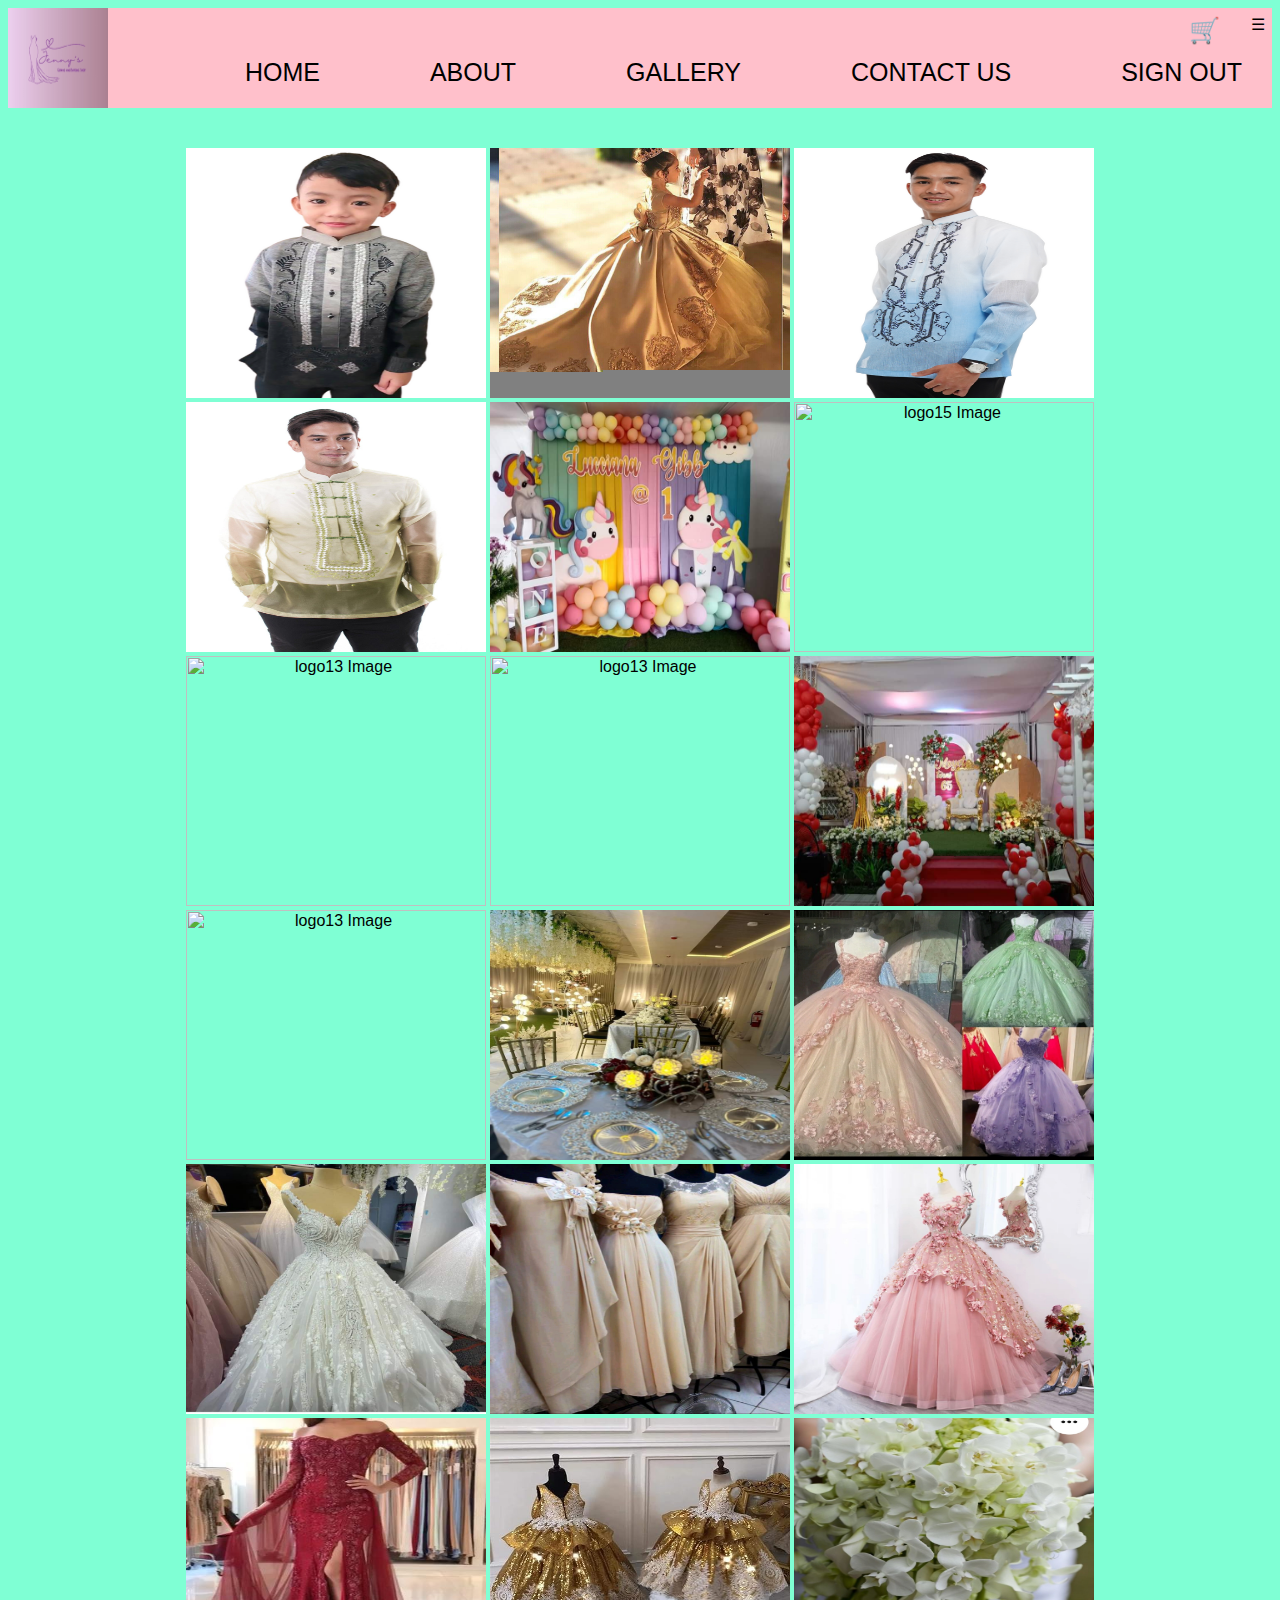
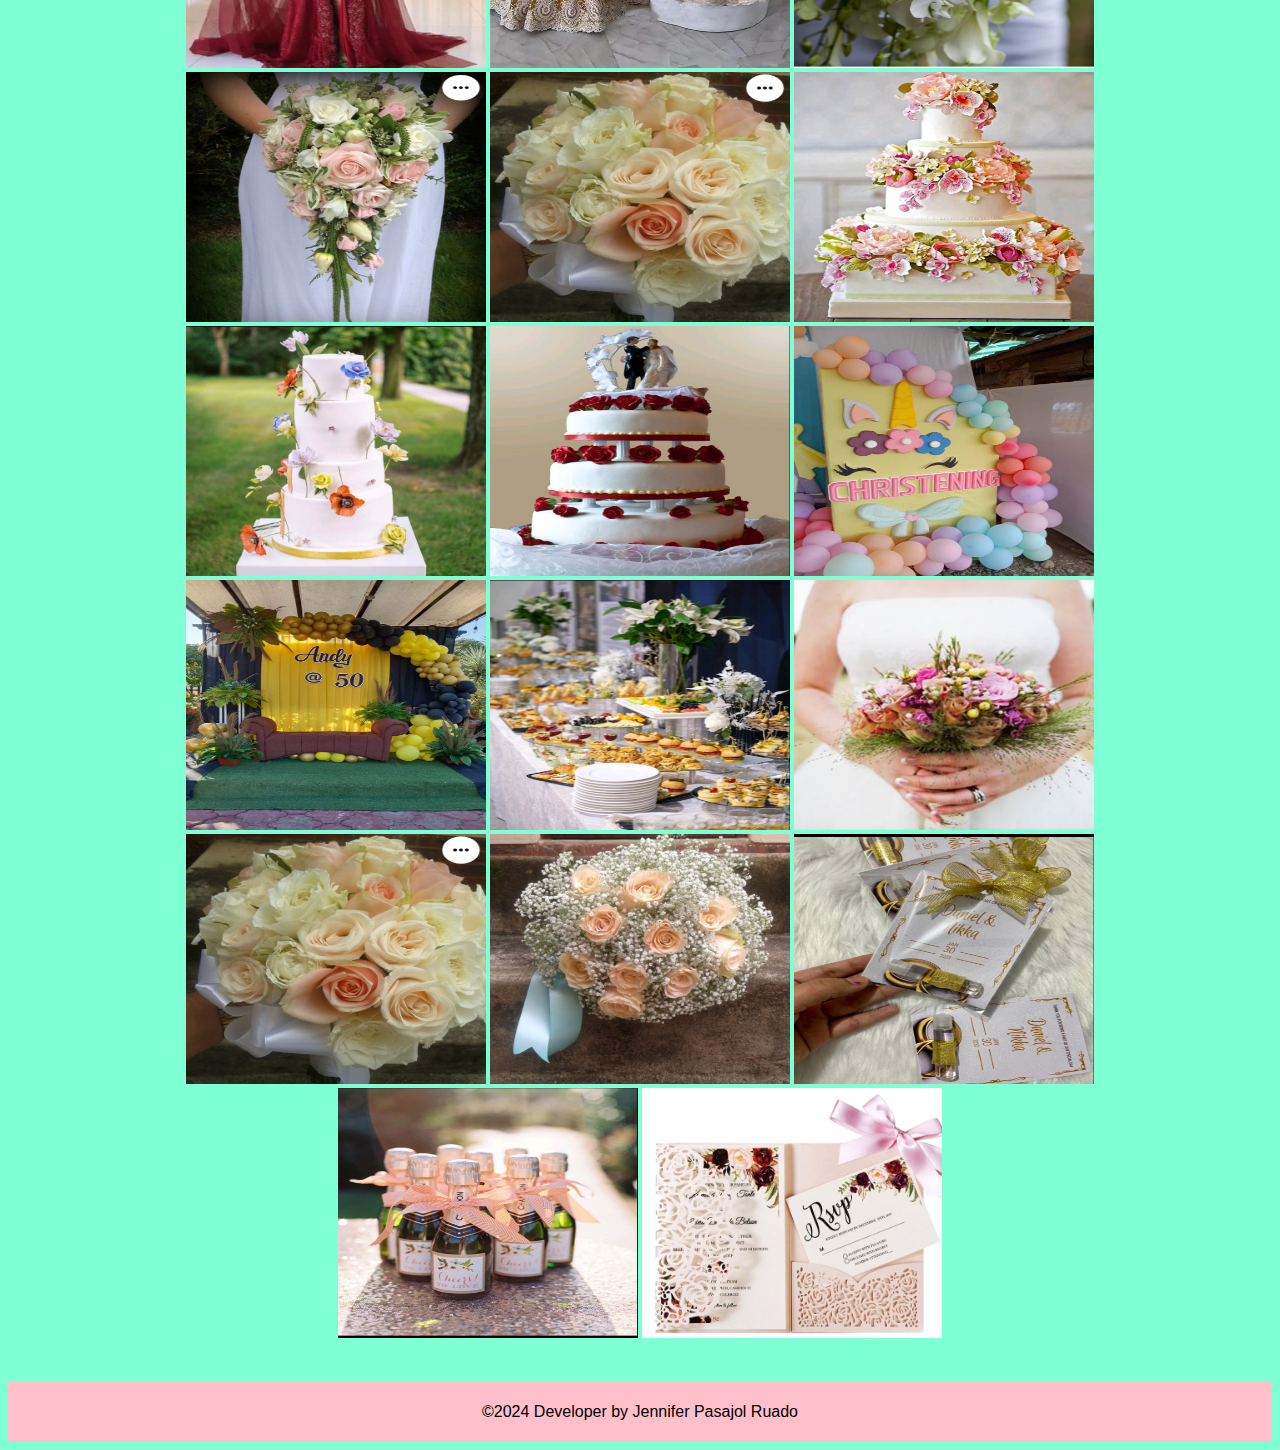
==== Gallery.html @ a3da9d44 "Add files via upload" ====
<html>
	<head>
		<title>Jenny's Gowns and Barong Shop</title>		
		<link rel="stylesheet" href="Style.css">    
	    <meta charset="UTF-8">
		<link rel ="icon" type ="image/x-icon" href ="Images/logo.jpg">	
		
	</head>
	
	<header>
		<img src = "Images/logo.jpg "width=100px" height="100px">	
		<nav>		
			<a href="HOME.html">HOME</a>                        
			<a href="About.html">ABOUT</a>
			<a href="Gallery.html">GALLERY</a>
			<a href="Contact Us.html">CONTACT US</a>
			<a href="index.html">SIGN OUT</a>
			<div class="shopping-cart"><a href="virtual .html">&#128722;</a></div>				
		</nav>				
	</header>
	
	<!--sidebar-->
	<script src="Script.js"></script>		
		<div class="menuIcons " onclick="openNav()">&#9776; </div>
			<div id="sidebar" class="sidebar">
				<a href="javascript:void(0)" class="closebtn"  onclick="closeNav()">&times;</a>
				<a href="HOME.html">HOME</a>                        
				<a href="About.html">ABOUT</a>
				<a href="Gallery.html">GALLERY</a>
				<a href="Contact Us.html">CONTACT US</a>
				<a href="index.html">SIGN OUT</a>
			</div>
<section>
	<img src =" Images/logo1.png"width="300" height="250" alt="logo1 Image">
	<img src =" Images/logo4.jpg"width="300" height="250" alt="logo4 Image">
	<img src =" Images/logo3.png"width="300" height="250" alt="logo3 Image">
	<img src =" Images/logo2.jpg"width="300" height="250" alt="logo2 Image">
	<img src =" Images/LOGO14.jpg"width="300" height="250" alt="logo14 Image">
	<img src =" Images/logo15.jpg"width="300" height="250" alt="logo15 Image">
	<img src =" Images/logo13.jpg"width="300" height="250" alt="logo13 Image">
	<img src =" Images/logo13.jpg"width="300" height="250" alt="logo13 Image">
	<img src =" Images/logo12.jpg"width="300" height="250" alt="logo12 Image">
	<img src =" Images/logo13.jpg"width="300" height="250" alt="logo13 Image">
	<img src =" Images/logo16.jpg"width="300" height="250" alt="logo16 Image">
	<img src =" Images/logo17.jpg"width="300" height="250" alt="logo17 Image">
	<img src =" Images/logo18.jpg"width="300" height="250" alt="logo18 Image">
	<img src =" Images/logo19.jpg"width="300" height="250" alt="logo19 Image">
	<img src =" Images/logo7.jpg"width="300" height="250" alt="logo17 Image">
	<img src =" Images/logo8.jpg"width="300" height="250" alt="logo18 Image">
	<img src =" Images/logo6.jpg"width="300" height="250" alt="logo19 Image">
	<img src =" Images/bouquet2.jpg"width="300" height="250" alt="bouquet2 Image">
	<img src =" Images/bouquet4.jpg"width="300" height="250" alt="bouquet4 Image">
	<img src =" Images/bouquet6.jpg"width="300" height="250" alt="bouquet6 Image">
	<img src =" Images/cake2.jpg"width="300" height="250" alt="cake2 Image">
	<img src =" Images/cake3.jpg"width="300" height="250" alt="cake4 Image">
	<img src =" Images/cake4.jpg"width="300" height="250" alt="cake4 Image">
	<img src =" Images/decor2.jpg"width="300" height="250" alt="decor2 Image">
	<img src =" Images/decor3.jpg"width="300" height="250" alt="decor3 Image">
	<img src =" Images/cater1.jpg"width="300" height="250" alt="cater1 Image">
	<img src =" Images/bouquet1.jpg"width="300" height="250" alt="bouquet1 Image">
	<img src =" Images/bouquet6.jpg"width="300" height="250" alt="bouquet6 Image">
	<img src =" Images/bouquet7.jpg"width="300" height="250" alt="bouquet7 Image">
	<img src =" Images/souvner1.jpg"width="300" height="250" alt="souvner1 Image">
	<img src =" Images/souvner2.jpg"width="300" height="250" alt="souvner2 Image">
	<img src =" Images/invitation2.jpg"width="300" height="250" alt="invitation2 Image">
</section>


	
		<footer>
          		
			
			<p>&copy2024 Developer by Jennifer Pasajol Ruado</p>
		</footer>
</html>
---- Style.css ----
header {
		background-color: pink;
		color: black;
		height:auto;
		width:auto;
		text-align:left;
		font-family:  "arial";
		}
		
		/*body*/
		body {
		font-family:arial;
		background-color:aquamarine;
		text-align: center;
		}
		section{
		padding: 40px;
		text-align: center;
             }
		/* navigation */	
		nav{
		   background-color: pink;
		   text-align: center;
		   height:5px;
		   float:right;
		   display:flex;
		                      }
		nav a {
		text-decoration: none;
		color: #000000;
		padding: 30px;
		float: center;
		text-decoration: arial;
		font-size:25px;
		list-style:none;
		margin-left:50px;
		margin-top:20px;
        }
        nav a:hover {
        color:#3193f5;
		flex-direction:row;
		justify-content:flex-end;
		}
		/*Shopping Cart Button - Javascript*/			
			.shopping-cart {
				position: absolute;
				top: 30px;
				right: 30px;
				transform: translateY(-50%);
				font-size: 30px;
				color:white;
				cursor: pointer;}				
			
		
		/*sidebar*/
	.sidebar {
		height: 100%;
		width: 0;
		position: fixed;
		z-index: 1;
		top: 0;
		right: 0;
		background-color: aquamarine;
		overflow-x: hidden;
		}
	.sidebar a {
		padding: 8px 8px 8px 32px;
		text-decoration: none;
		font-size: 80%;
		color: #000000;
		display: block;
		}
	.sidebar a:hover {
		color: #3193f5;}
	.sidebar .closebtn {
		position: absolute;
		top: 0;
		right: 25px;
		font-size: 36px;
}
	.menuIcons {
		font-size: 100%;
		cursor: pointer;
		position: absolute;
		top: 15px;
		right: 15px;
		}
		footer{
		background: pink;
		color:#000000;
		padding: 5px;
		height: auto;
		text-align: center;
		font-family: "arial";
		}
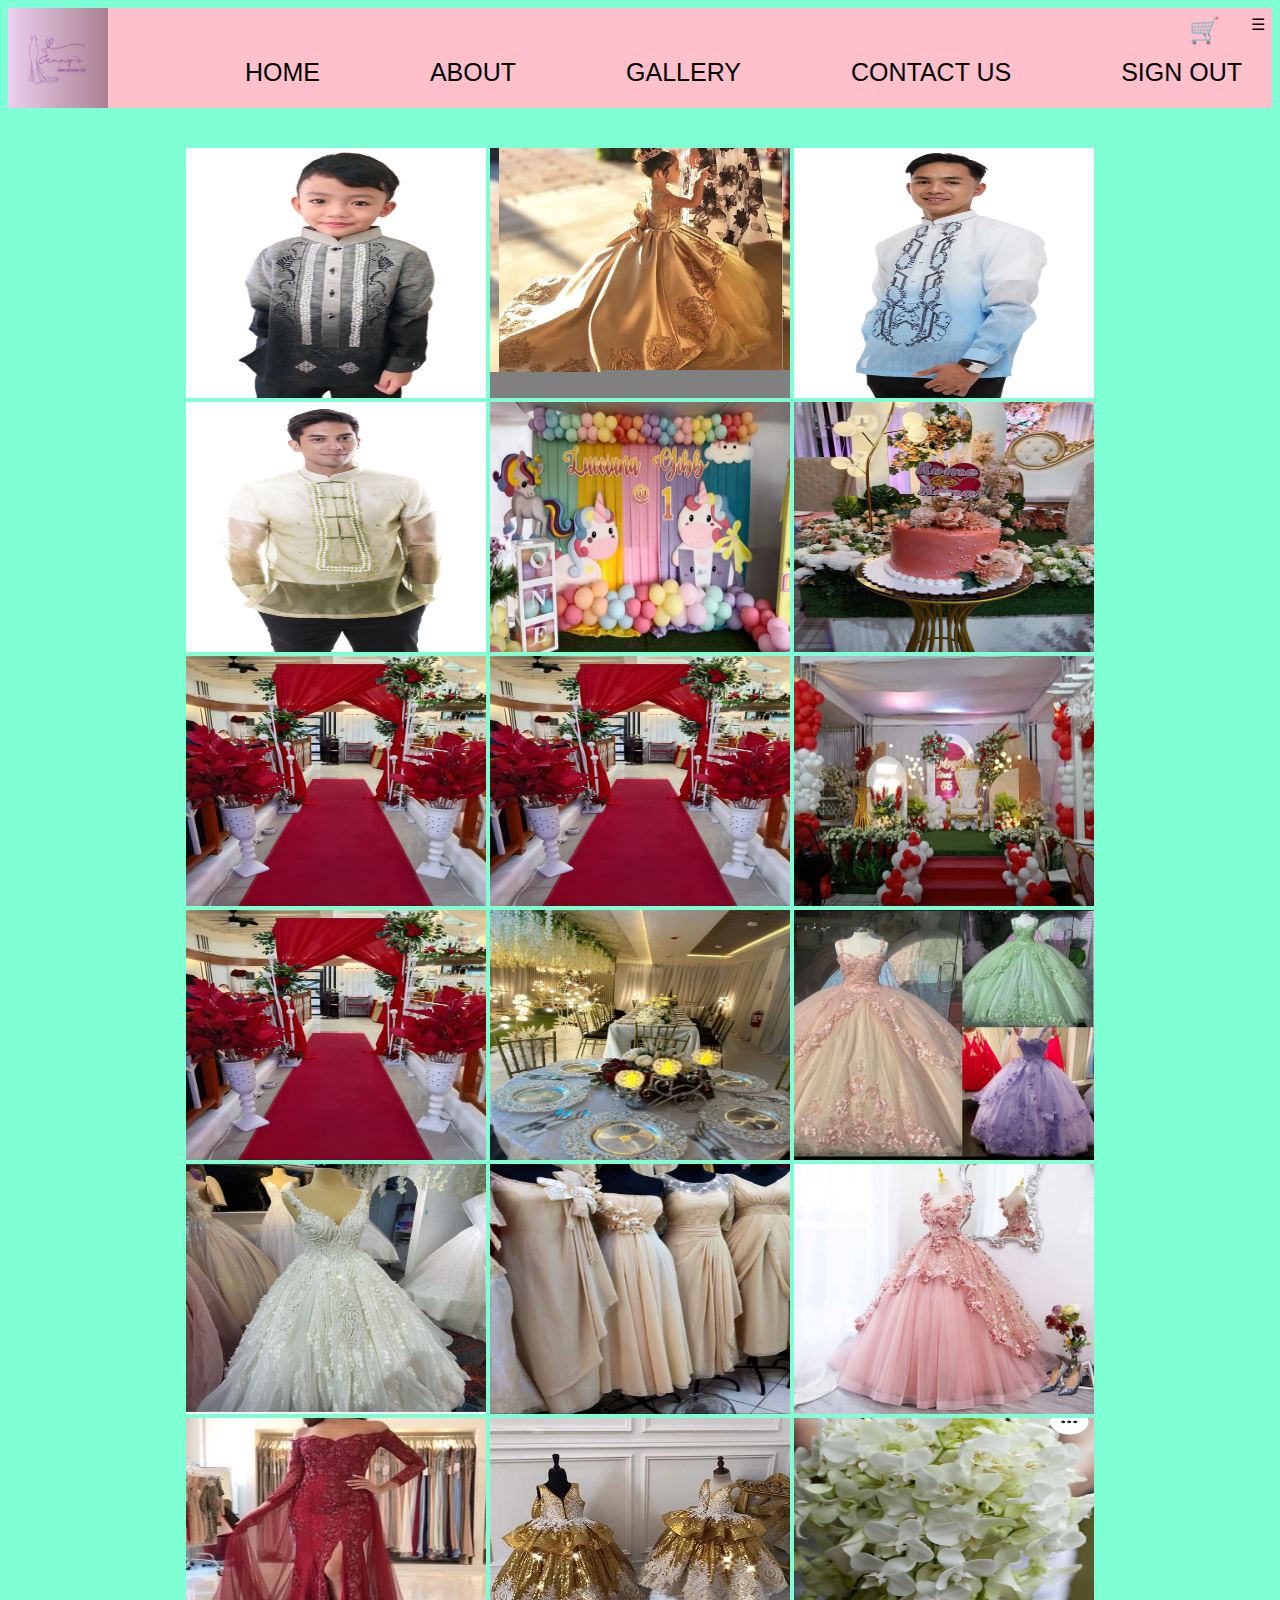
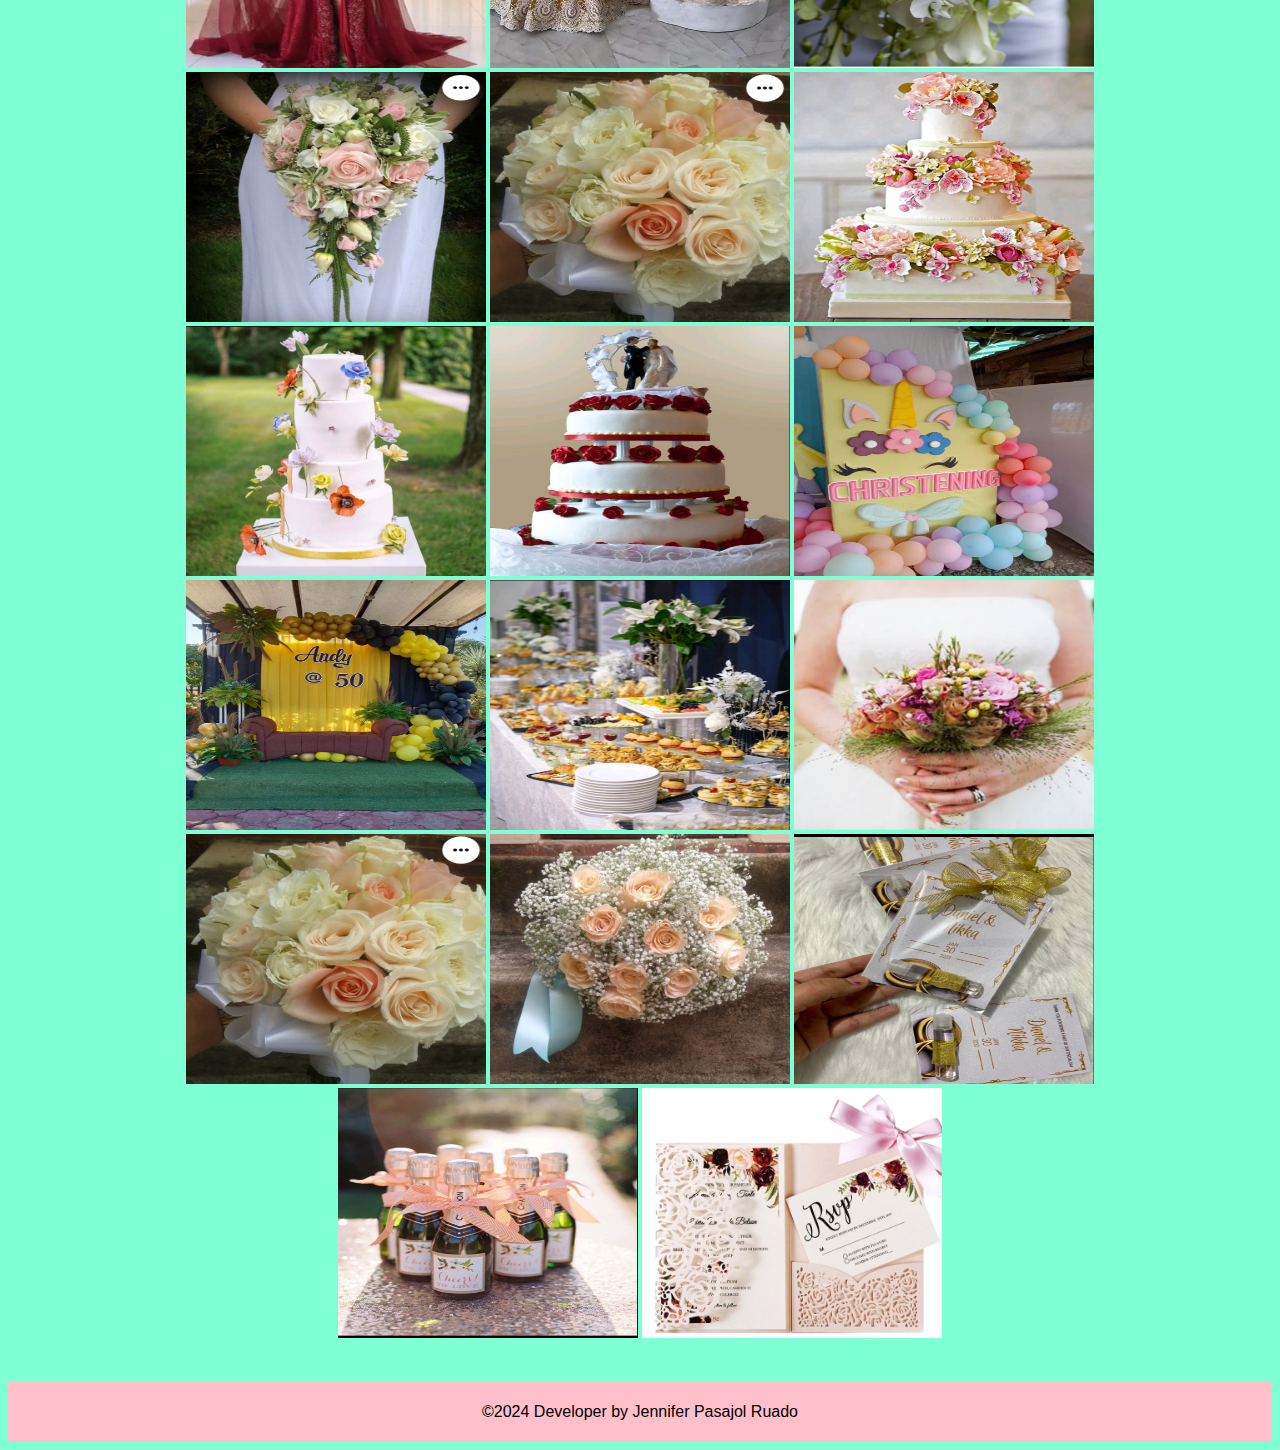
==== commit 237cce99: "Update Gallery.html" ====
--- a/Gallery.html
+++ b/Gallery.html
@@ -36,11 +36,11 @@
 	<img src =" Images/logo3.png"width="300" height="250" alt="logo3 Image">
 	<img src =" Images/logo2.jpg"width="300" height="250" alt="logo2 Image">
 	<img src =" Images/LOGO14.jpg"width="300" height="250" alt="logo14 Image">
-	<img src =" Images/logo15.jpg"width="300" height="250" alt="logo15 Image">
-	<img src =" Images/logo13.jpg"width="300" height="250" alt="logo13 Image">
-	<img src =" Images/logo13.jpg"width="300" height="250" alt="logo13 Image">
+	<img src =" Images/LOGO15.jpg"width="300" height="250" alt="logo15 Image">
+	<img src =" Images/LOGO13.jpg"width="300" height="250" alt="logo13 Image">
+	<img src =" Images/LOGO13.jpg"width="300" height="250" alt="logo13 Image">
 	<img src =" Images/logo12.jpg"width="300" height="250" alt="logo12 Image">
-	<img src =" Images/logo13.jpg"width="300" height="250" alt="logo13 Image">
+	<img src =" Images/LOGO13.jpg"width="300" height="250" alt="logo13 Image">
 	<img src =" Images/logo16.jpg"width="300" height="250" alt="logo16 Image">
 	<img src =" Images/logo17.jpg"width="300" height="250" alt="logo17 Image">
 	<img src =" Images/logo18.jpg"width="300" height="250" alt="logo18 Image">
@@ -72,4 +72,4 @@
 			
 			<p>&copy2024 Developer by Jennifer Pasajol Ruado</p>
 		</footer>
-</html>+</html>
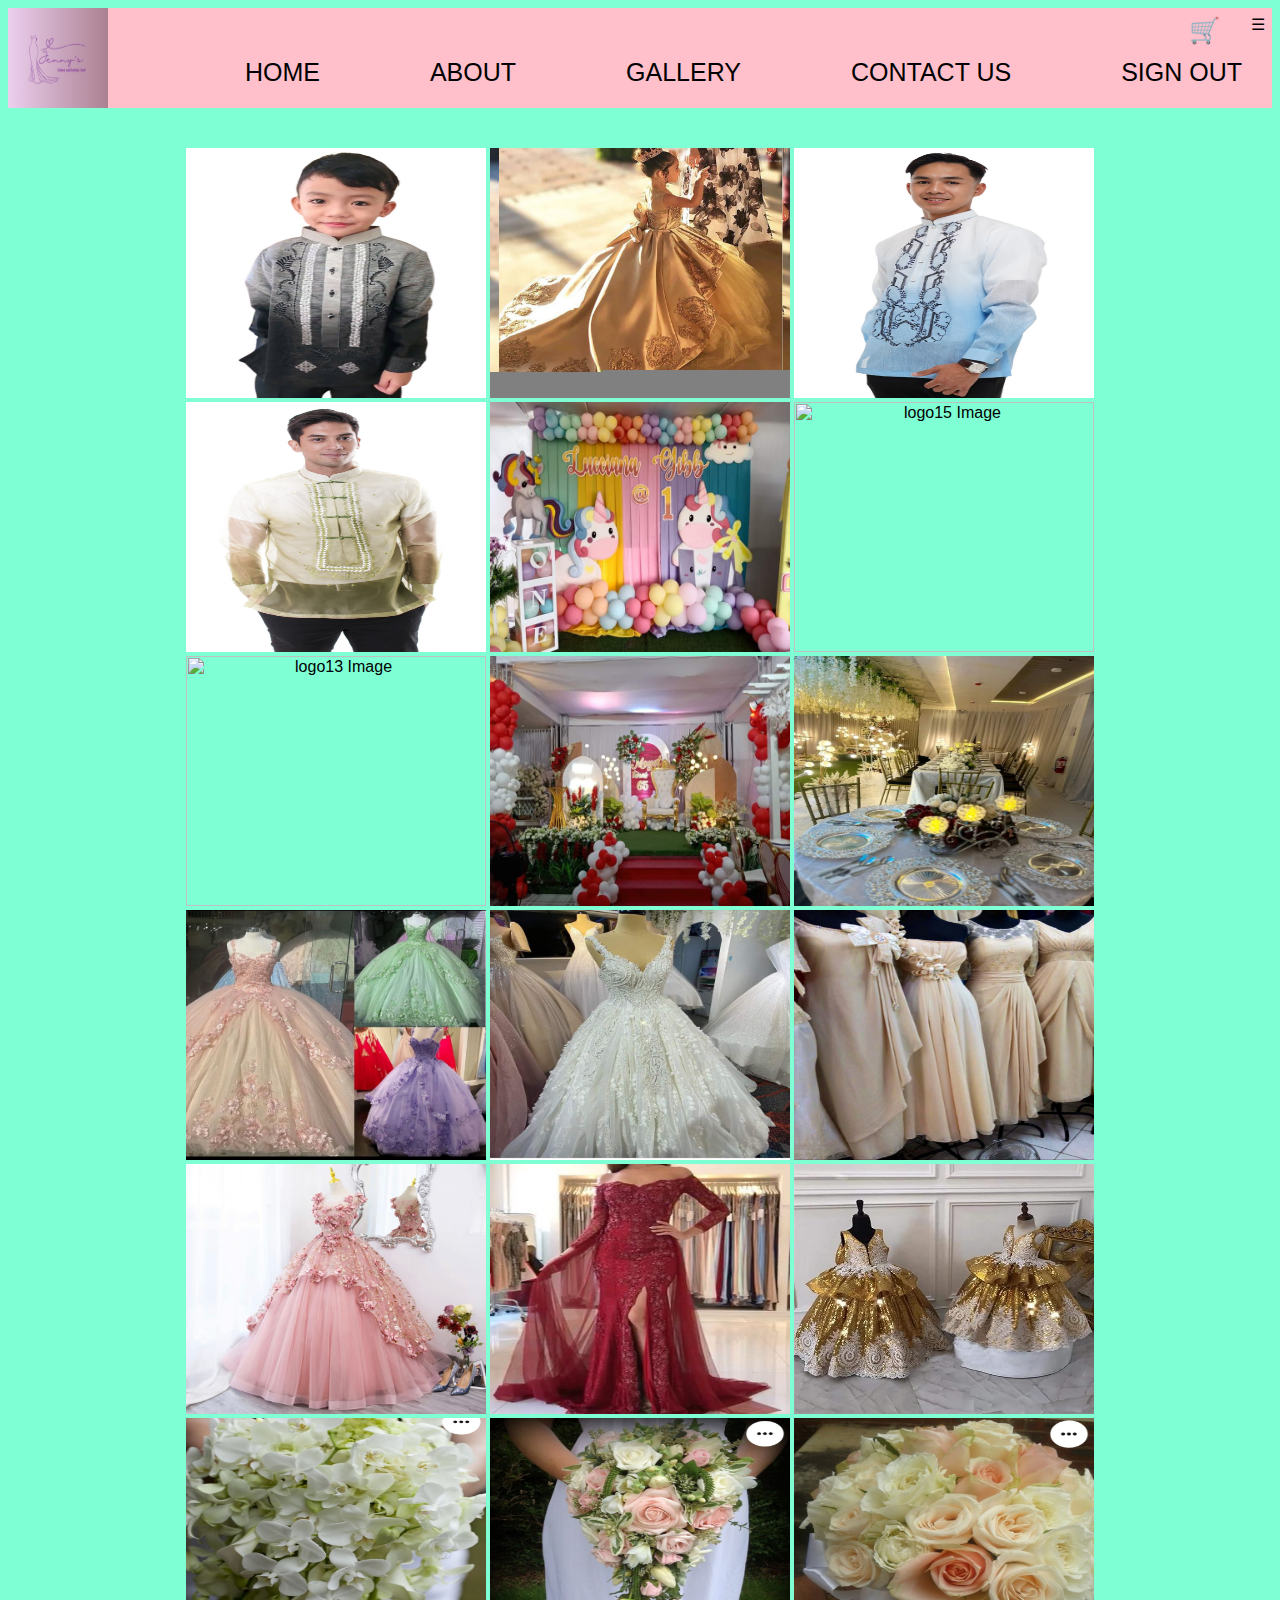
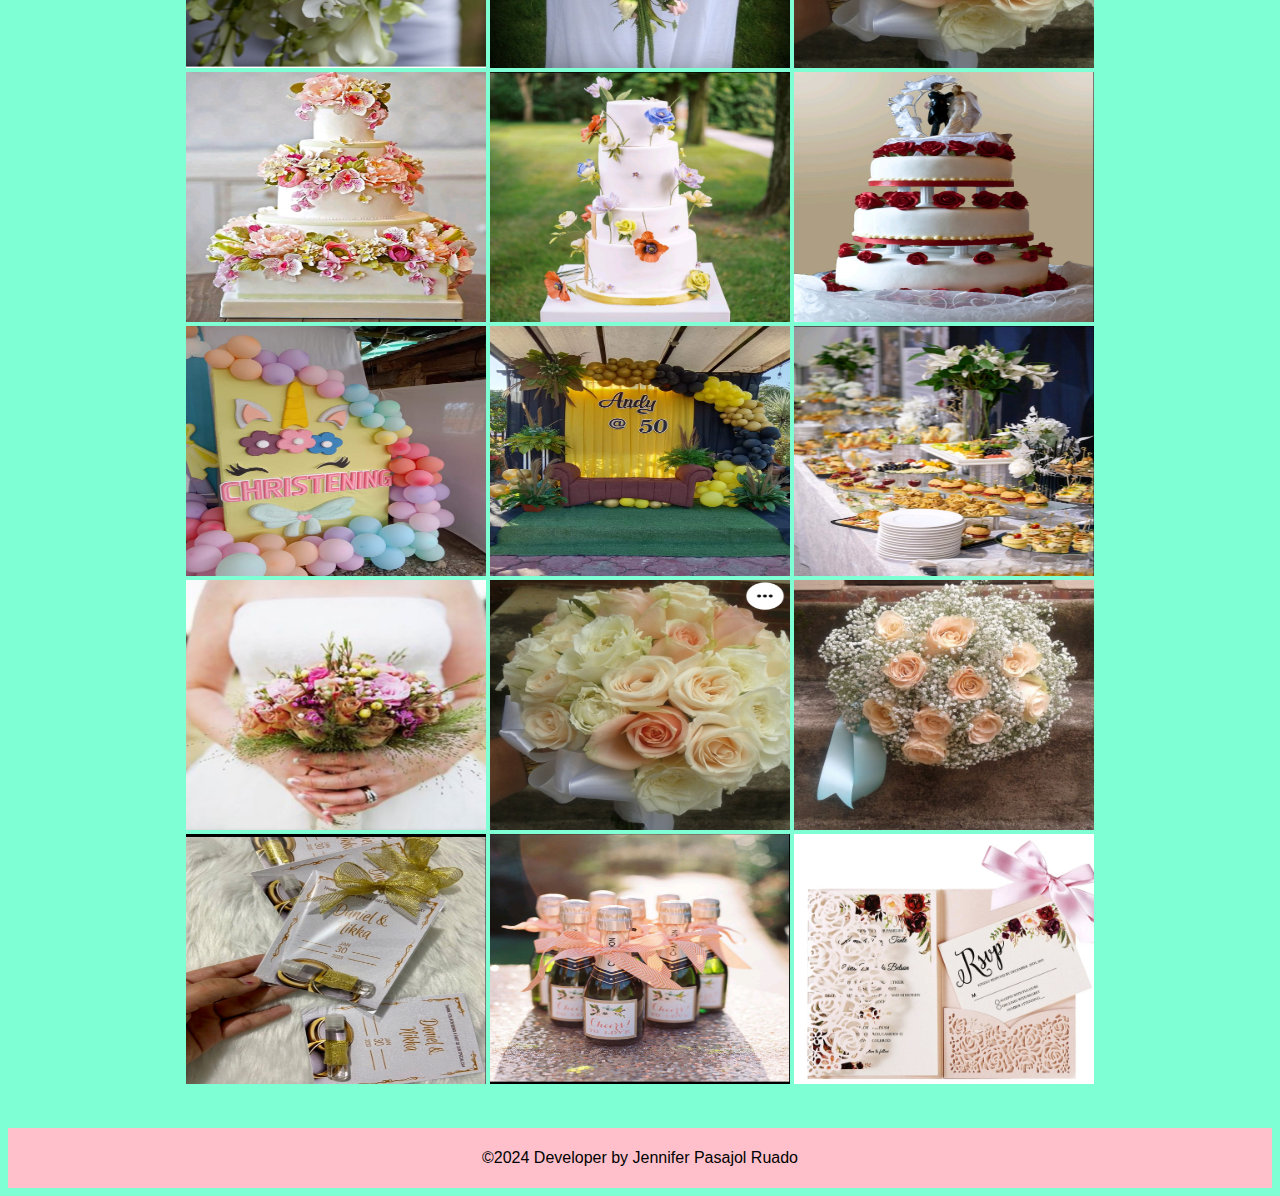
==== commit 41da0275: "Add files via upload" ====
--- a/Gallery.html
+++ b/Gallery.html
@@ -36,11 +36,9 @@
 	<img src =" Images/logo3.png"width="300" height="250" alt="logo3 Image">
 	<img src =" Images/logo2.jpg"width="300" height="250" alt="logo2 Image">
 	<img src =" Images/LOGO14.jpg"width="300" height="250" alt="logo14 Image">
-	<img src =" Images/LOGO15.jpg"width="300" height="250" alt="logo15 Image">
-	<img src =" Images/LOGO13.jpg"width="300" height="250" alt="logo13 Image">
-	<img src =" Images/LOGO13.jpg"width="300" height="250" alt="logo13 Image">
+	<img src =" Images/logo15.jpg"width="300" height="250" alt="logo15 Image">
+	<img src =" Images/logo13.jpg"width="300" height="250" alt="logo13 Image">
 	<img src =" Images/logo12.jpg"width="300" height="250" alt="logo12 Image">
-	<img src =" Images/LOGO13.jpg"width="300" height="250" alt="logo13 Image">
 	<img src =" Images/logo16.jpg"width="300" height="250" alt="logo16 Image">
 	<img src =" Images/logo17.jpg"width="300" height="250" alt="logo17 Image">
 	<img src =" Images/logo18.jpg"width="300" height="250" alt="logo18 Image">
@@ -72,4 +70,4 @@
 			
 			<p>&copy2024 Developer by Jennifer Pasajol Ruado</p>
 		</footer>
-</html>
+</html>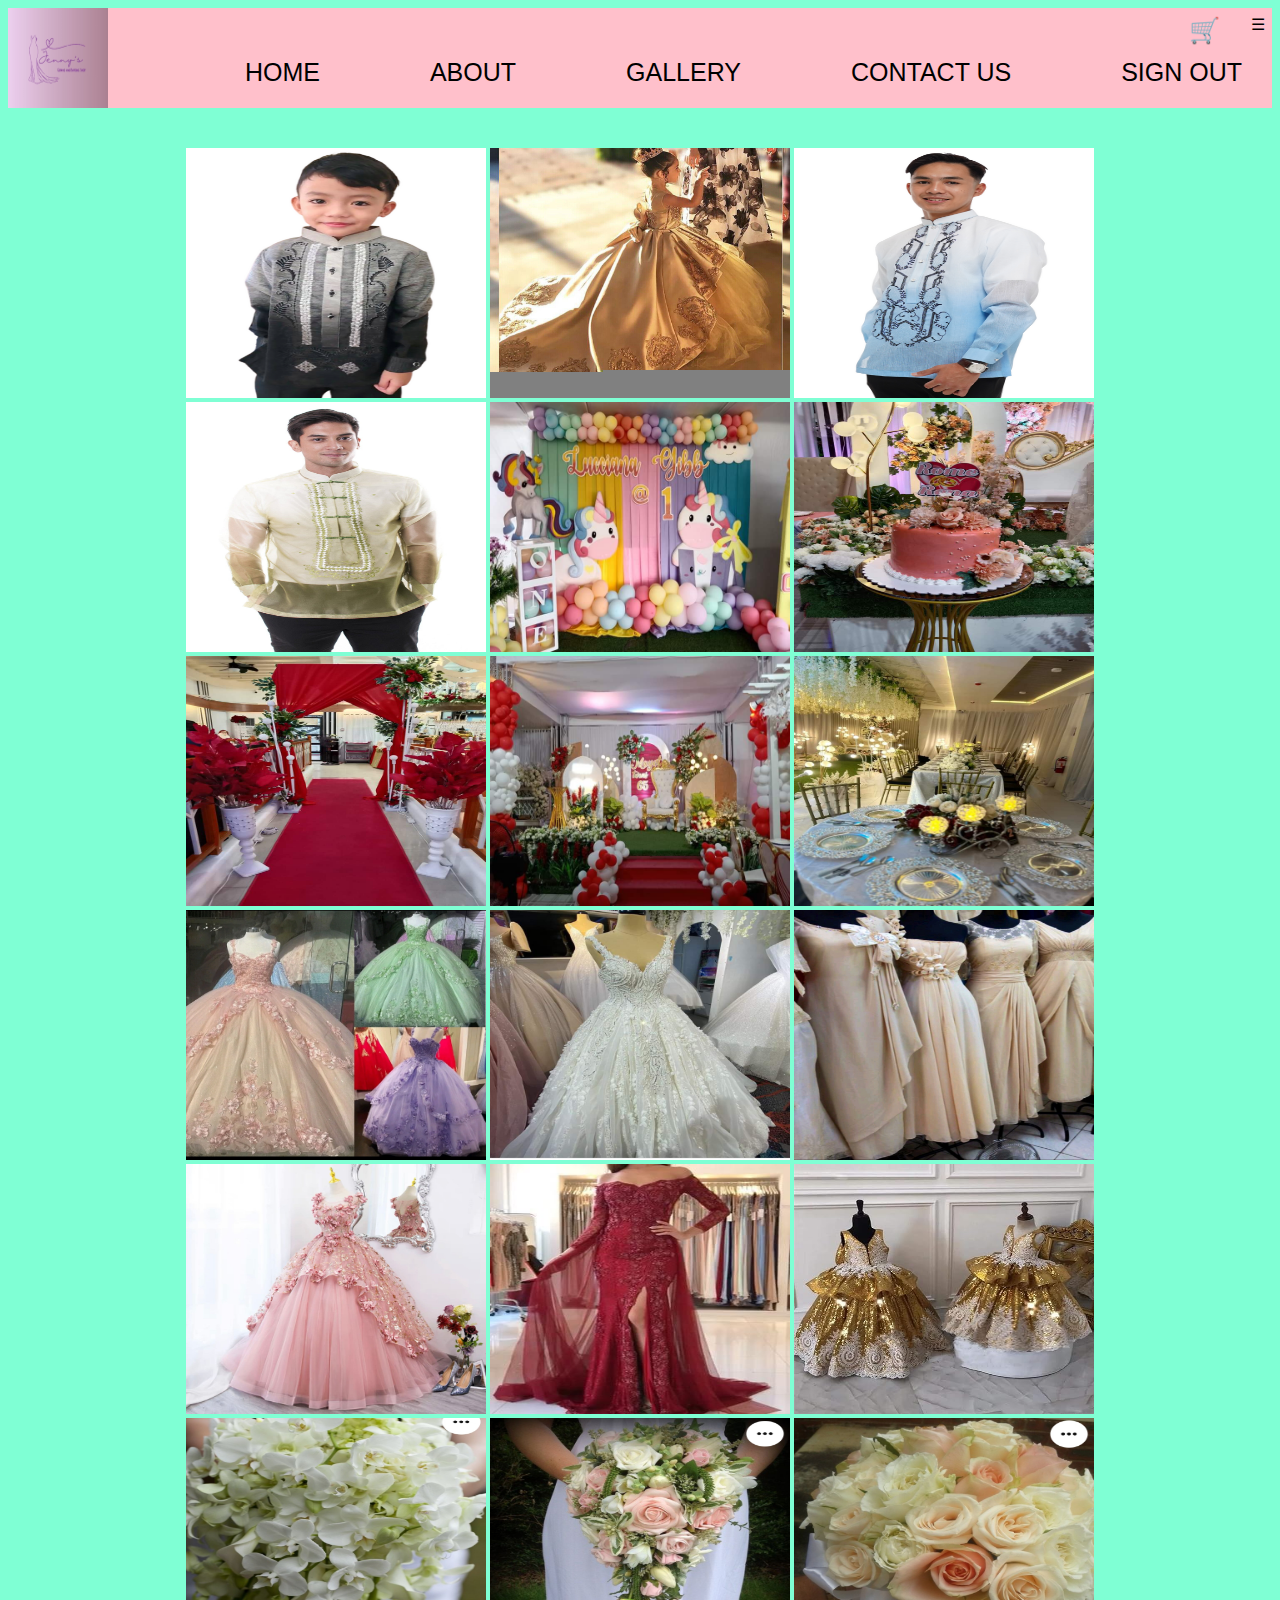
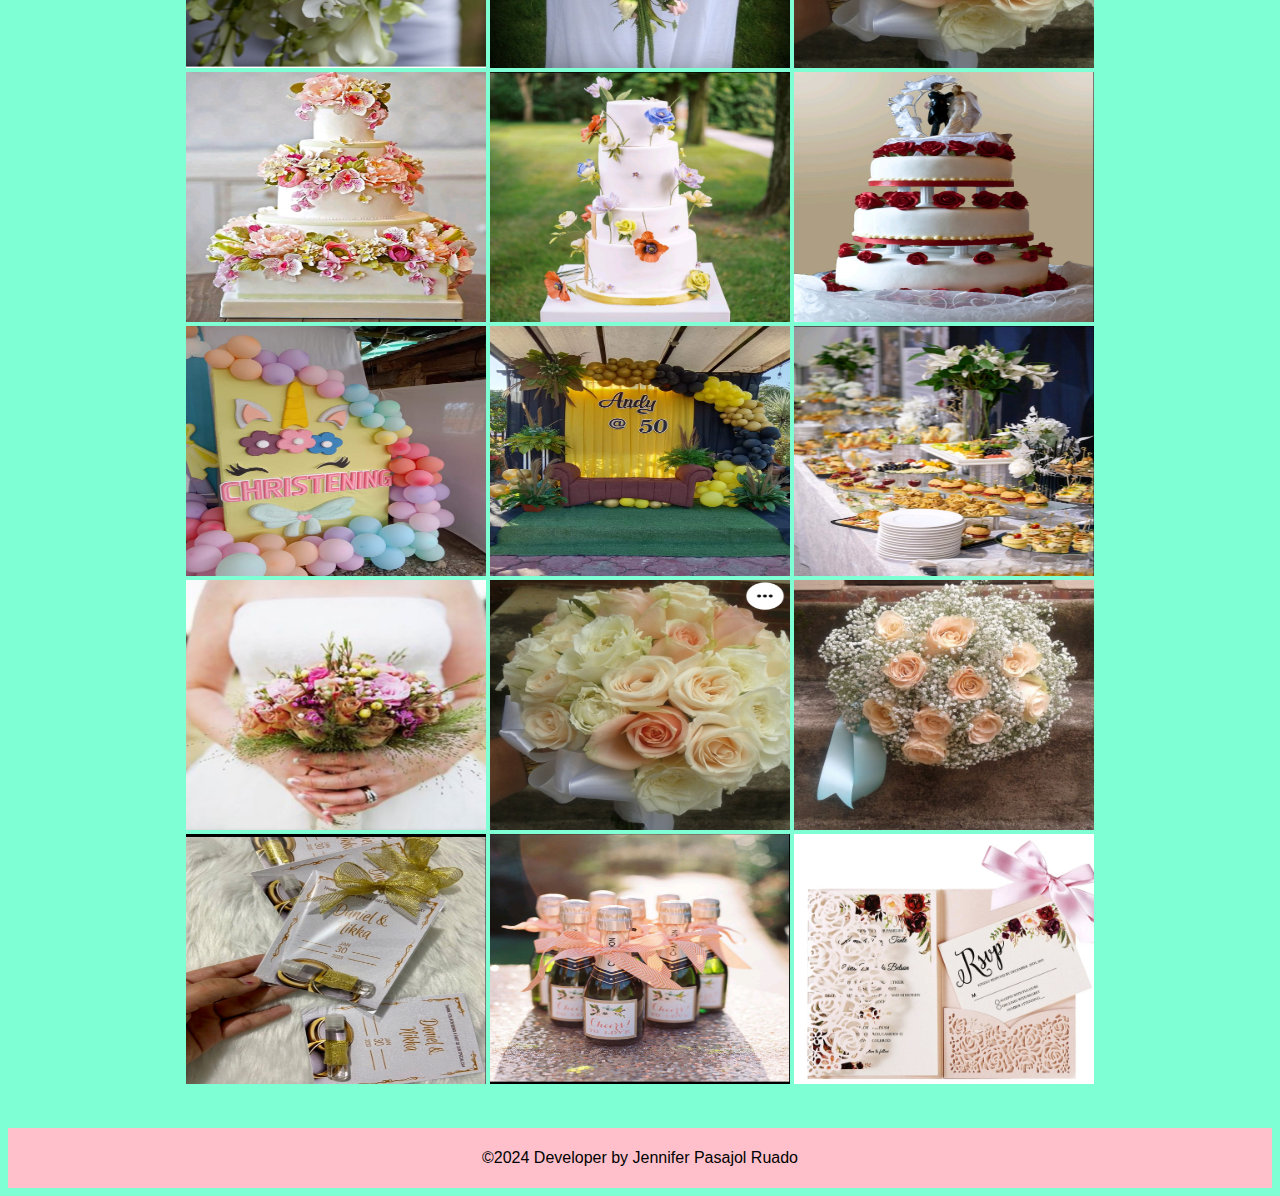
==== commit c2b780ee: "Add files via upload" ====
--- a/Gallery.html
+++ b/Gallery.html
@@ -36,8 +36,8 @@
 	<img src =" Images/logo3.png"width="300" height="250" alt="logo3 Image">
 	<img src =" Images/logo2.jpg"width="300" height="250" alt="logo2 Image">
 	<img src =" Images/LOGO14.jpg"width="300" height="250" alt="logo14 Image">
-	<img src =" Images/logo15.jpg"width="300" height="250" alt="logo15 Image">
-	<img src =" Images/logo13.jpg"width="300" height="250" alt="logo13 Image">
+	<img src =" Images/LOGO15.jpg"width="300" height="250" alt="logo15 Image">
+	<img src =" Images/LOGO13.jpg"width="300" height="250" alt="logo13 Image">
 	<img src =" Images/logo12.jpg"width="300" height="250" alt="logo12 Image">
 	<img src =" Images/logo16.jpg"width="300" height="250" alt="logo16 Image">
 	<img src =" Images/logo17.jpg"width="300" height="250" alt="logo17 Image">
